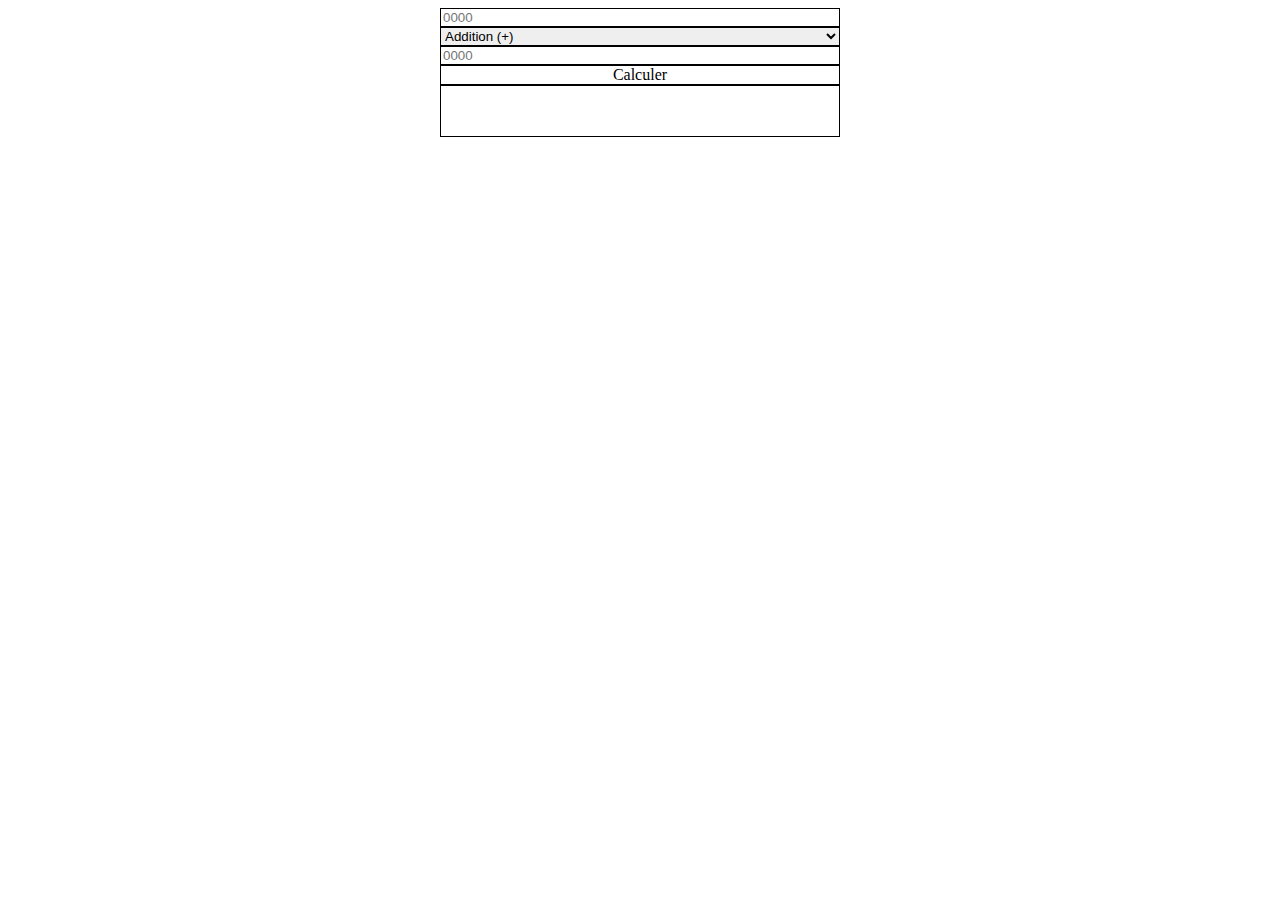
==== calculatrice/index.html @ 2660c488 "calculatrice fonctionelle" ====
<!DOCTYPE html>
<html lang="fr">
<head>
    <meta charset="UTF-8">
    <meta name="viewport" content="width=device-width, initial-scale=1.0">
    <meta http-equiv="X-UA-Compatible" content="ie=edge">
    <link rel="stylesheet" href="css/style.css">
    <title>calculatrice</title>
</head>
<body>
    <div id="blocPage">
        <form id="calculatrice">
            <div id="bloc1">
                <input id="nbre1" type="text" name="nombre1" placeholder="0000"  size ="4" onkeydown="verifNbre1()">
                <select name="operation" id="operation">
                    <option value="addition"> Addition (+)  </option>
                    <option value="soustraction">Soustraction (-) </option>
                    <option value="multiplication">Multiplication (x) </option>
                    <option value="division">Division (/) </option>
                    <option value="modulo">Modulo (%) </option>
                </select>
                <input id="nbre2" type="text" name="nombre2" placeholder="0000"  size ="4" onkeydown="verifNbre2()">
            </div>
            <div id="bouton" onclick="calc()" >Calculer</div>
            <div id="result"></div>
        </form>
    </div>
<script src="js/script.js"></script>

</body>
</html>
---- calculatrice/css/style.css ----
#blocPage{
   
}

form{
    display: flex;
    flex-direction: column;
    text-align: center;
    width: 400px;
    margin: auto;
   }
#bloc1{
    display: flex;
    flex-direction: column;
    text-align: center;
}
input, select, #bouton{
    border: 1px black solid;
}

#result{
    border: 1px black solid;
    height: 50px;
}
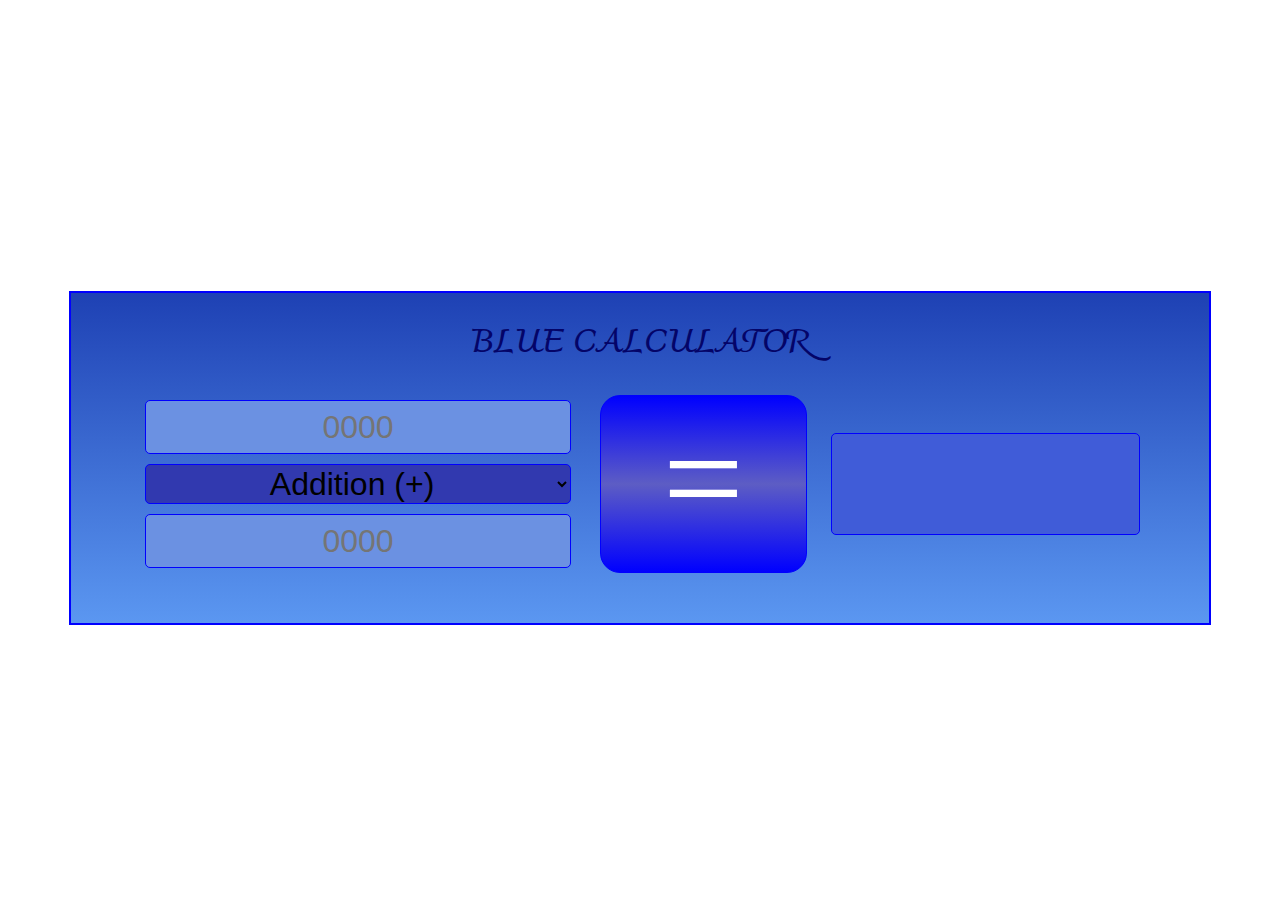
==== commit 4caa9344: "ajout du formulaire de contact" ====
--- a/calculatrice/index.html
+++ b/calculatrice/index.html
@@ -1,31 +1,33 @@
-<!DOCTYPE html>
-<html lang="fr">
-<head>
-    <meta charset="UTF-8">
-    <meta name="viewport" content="width=device-width, initial-scale=1.0">
-    <meta http-equiv="X-UA-Compatible" content="ie=edge">
-    <link rel="stylesheet" href="css/style.css">
-    <title>calculatrice</title>
-</head>
-<body>
-    <div id="blocPage">
-        <form id="calculatrice">
-            <div id="bloc1">
-                <input id="nbre1" type="text" name="nombre1" placeholder="0000"  size ="4" onkeydown="verifNbre1()">
-                <select name="operation" id="operation">
-                    <option value="addition"> Addition (+)  </option>
-                    <option value="soustraction">Soustraction (-) </option>
-                    <option value="multiplication">Multiplication (x) </option>
-                    <option value="division">Division (/) </option>
-                    <option value="modulo">Modulo (%) </option>
-                </select>
-                <input id="nbre2" type="text" name="nombre2" placeholder="0000"  size ="4" onkeydown="verifNbre2()">
-            </div>
-            <div id="bouton" onclick="calc()" >Calculer</div>
-            <div id="result"></div>
-        </form>
-    </div>
-<script src="js/script.js"></script>
-
-</body>
-</html>
+<!DOCTYPE html>
+<html lang="fr">
+<head>
+    <meta charset="UTF-8">
+    <meta name="viewport" content="width=device-width, initial-scale=1.0">
+    <meta http-equiv="X-UA-Compatible" content="ie=edge">
+    <link href="https://fonts.googleapis.com/css?family=Charmonman" rel="stylesheet">
+    <link rel="stylesheet" href="css/style.css">
+    <title>calculatrice</title>
+</head>
+<body>
+    <div id="blocPage">
+        <h1> Blue Calculator</h1>
+        <form id="calculatrice">
+            <div id="bloc1">
+                <input id="nbre1" type="text" name="nombre1" placeholder="0000"  maxlength ="4" onkeydown="verifNbre1()">
+                <select name="operation" id="operation">
+                    <option value="addition"> Addition (+)  </option>
+                    <option value="soustraction">Soustraction (-) </option>
+                    <option value="multiplication">Multiplication (x) </option>
+                    <option value="division">Division (/) </option>
+                    <option value="modulo">Modulo (%) </option>
+                </select>
+                <input id="nbre2" type="text" name="nombre2" placeholder="0000"  maxlength ="4" onkeydown="verifNbre2()">
+            </div>
+            <div id="bouton" onclick="calc()" >Calculer</div>
+            <div id="result"></div>
+        </form>
+    </div>
+<script src="js/script.js"></script>
+
+</body>
+</html>
--- a/calculatrice/css/style.css
+++ b/calculatrice/css/style.css
@@ -1,24 +1,114 @@
-#blocPage{
-   
-}
-
-form{
-    display: flex;
-    flex-direction: column;
-    text-align: center;
-    width: 400px;
-    margin: auto;
-   }
-#bloc1{
-    display: flex;
-    flex-direction: column;
-    text-align: center;
-}
-input, select, #bouton{
-    border: 1px black solid;
-}
-
-#result{
-    border: 1px black solid;
-    height: 50px;
-}
+
+body{
+    min-height: 100vh;
+    display : flex;
+    align-content: center;
+}
+
+#blocPage{
+   border: 2px blue solid;
+   width: 460px;
+   margin: auto;
+   background-image: linear-gradient(rgb(30, 65, 180),rgb(91, 151, 241)); 
+}
+@media screen and (min-width:900px ){
+    #blocPage{
+        width: 90%;
+    }
+}
+
+h1{
+    color: rgb(4, 4, 104);
+    text-transform: uppercase;
+    text-align: center;
+    font-family: 'Charmonman';
+}
+
+form{
+    display: flex;
+    flex-direction: column;
+    text-align: center;
+    width: 400px;
+    margin: auto;
+}
+@media screen and (min-width:900px ){
+    form{
+        flex-direction: row;
+        justify-content: space-around;
+        margin-bottom: 50px;
+        width: 90%;
+    }
+
+}
+
+
+#bloc1{
+    display: flex;
+    flex-direction: column;
+
+}
+@media screen and (min-width:900px ){
+    #bloc1{
+        min-width: 30%; 
+    }
+}
+
+
+input, select{
+    border: 1px blue solid;
+    margin: 5px;
+    text-align: center;
+    line-height: 50px;
+    font-size: 2em;
+    border-radius: 5px;
+    background-color: rgb(107, 145, 226);
+}
+select{
+    background-color: rgb(49, 57, 175);
+}
+option{
+    text-align: center;
+  
+}
+
+#bouton{
+    background-image: linear-gradient(blue,rgb(93, 93, 196) ,blue);
+    font-size: 3em;
+    border: 1px blue solid;
+    border-radius: 20px;
+    margin: 20px;
+    color: white;
+}
+@media screen and (min-width:900px ){
+    #bouton{
+        min-width: 20%;
+        font-size: 9em;
+        margin: 0;
+    }
+}
+
+
+#result{
+    border: 1px blue solid;
+    height: 60px;
+    background-color: rgb(64, 92, 216);
+    line-height: 60px;
+    font-size: 3em;
+    margin-bottom: 40px;
+    text-align: center;
+    border-radius: 5px;
+    color: blue;
+}
+@media screen and (min-width:900px ){
+    #result{
+        width: 30%;
+        margin:auto 0;
+        height: 100px;
+        line-height: 100px;
+        font-weight: 6em;
+    }
+
+}
+
+
+
